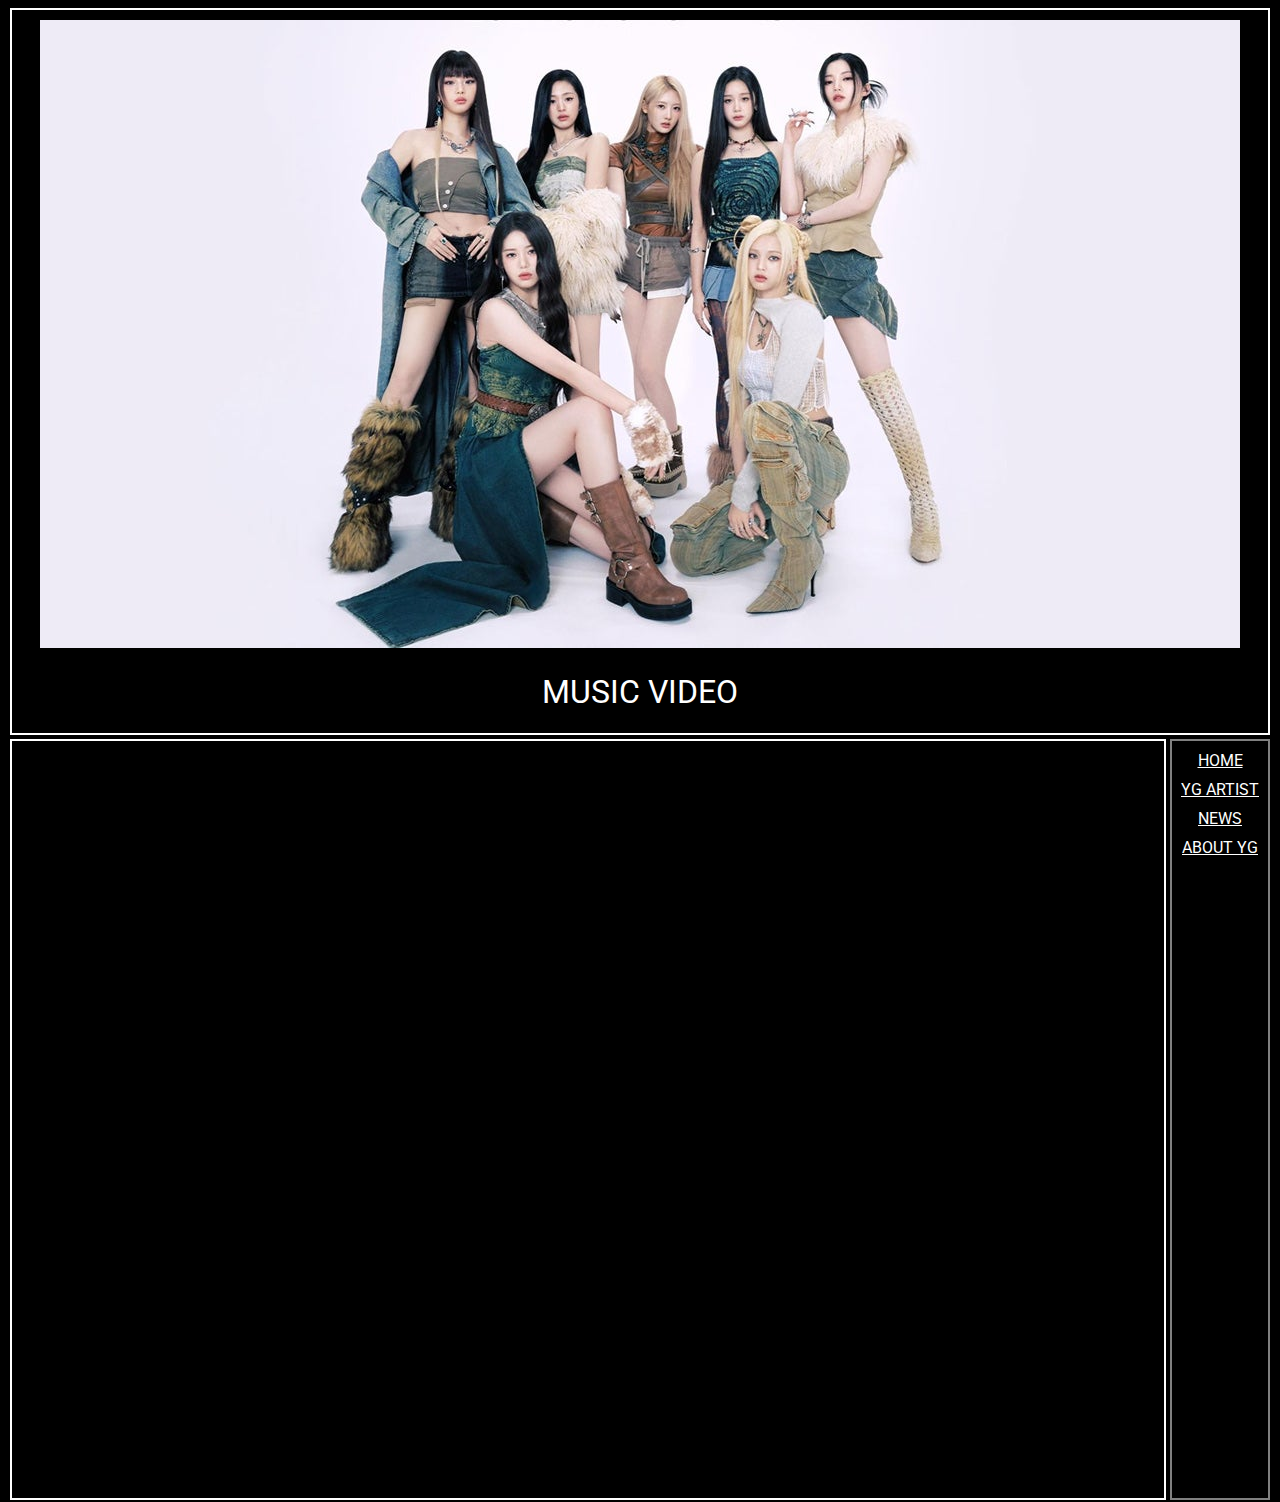
==== BABYMONSTER.html @ 4564bd8e "file" ====
<!DOCTYPE html>
<html>

<head>
  <meta charset="utf-8">
  <meta name="viewport" content="width=device-width">
  <title>replit</title>
  <link href="style.css" rel="stylesheet" type="text/css" />
    <link rel="preconnect" href="https://fonts.googleapis.com">
    <link rel="preconnect" href="https://fonts.gstatic.com" crossorigin>
    <link href="https://fonts.googleapis.com/css2?family=Roboto:ital,wght@0,100;0,300;0,400;0,500;0,700;0,900;1,100;1,300;1,400;1,500;1,700;1,900&display=swap" rel="stylesheet">
</head>

<body>

  <header>
      <div class="text-and-image-container">
          <div class="picture-container">
              <img src="BABYMON.jpg">
          </div>

          <h1 class="roboto-regular"> MUSIC VIDEO</h1>

      </div>


  </header>


  <main>
  <div class="content-outer">
  <iframe width="50%" height="100%" src="https://www.youtube.com/embed/2wA_b6YHjqQ?si=oNynKOG_RmxqNzER" title="YouTube video player" frameborder="0" allow="accelerometer; autoplay; clipboard-write; encrypted-media; gyroscope; picture-in-picture; web-share" referrerpolicy="strict-origin-when-cross-origin" allowfullscreen></iframe>
  
    <iframe width="50%" height="100%" src="https://www.youtube.com/embed/GsV1i0QHi-o?si=_FyYm2qJoZM6bVpW" title="YouTube video player" frameborder="0" allow="accelerometer; autoplay; clipboard-write; encrypted-media; gyroscope; picture-in-picture; web-share" referrerpolicy="strict-origin-when-cross-origin" allowfullscreen></iframe>


  </div>


    <aside class="sidebar">
        <ul>
            <li><a href="index.html">HOME</a></li>
            <li><a href="index.html"">YG ARTIST</a></li>
            <li><a href="index.html">NEWS</a></li> 
            <li><a href="index.html">ABOUT YG</a></li> 
            <a href="https://replit.com/@paul268/18062024ExamplewithFlexBox#index.html" 
        </ul>
    </aside>
  </main>
</body> 
</html>
---- style.css ----
* {
  box-sizing: border-box;  
}

html {
  height: 100%;
  width: 100%;
}

body {
  background-color: black;
}


header {
  display: flex;
  background-color: black;
  min-height: 10vh;
  justify-content: center;
  align-items:center;
  border: 2px solid white;
  margin: 2px;
}

header h1 {
  color: white;
  text-align: center;
  font-family: "Roboto", sans-serif;
  font-weight: 400;
  font-style: normal;
}

main {
  background-color: black;
  min-height:  85vh;
  max-height: 90vh;

  display: flex;
}

.content-outer {
  flex: 1;
  display:flex;
  justify-content: center;
  align-items: center;
  border: 2px solid white;
  margin: 2px;

}

.content-outer-web {
  flex: 1;
  display:flex;
  justify-content: center;
  align-items: center;
  border: 2px solid white;
  margin: 2px;
  flex-direction: column;

}

.content-inner {
  flex:1;
  background-color: white;

  height: 50%;

  display:flex;
  justify-content: center;
  align-items: center;

  border: 2px solid white;
  margin: 2px;

  flex-direction: column-reverse;
}

.content-inner-row {
  flex:1;
  background-color: white;

  height: 50%;

  display:flex;
  justify-content: center;
  align-items: center;

  border: 2px solid white;
  margin: 2px;

}


.content-inner img { 
  max-width: 200px;
  max-height: 200px;

  width: auto;
  height: auto;

  display: block;
  margin: auto;

}

.content-inner-row img { 
  max-width: 200px;
  max-height: 200px;

  width: auto;
  height: auto;

  display: block;
  margin: auto;

}

.text-and-img-container {
  display:flex;
  flex-direction: column;

  max-height: 100%;
  margin: 100px;
}
.text-and-img-container h1 {
  color: black;
  text-align: center;
}


.picture-container {
  flex:1;  
  height: 100%;
  width: 100%;

  margin: 10px;

  border: 10px Sold white;
}

.content-inner h1 {
  color: black;
  text-align: center;
}

.sidebar {
  width:100px;
  white-space: normal;
  
  max-height:85vh ;
  background-color: black;  
  color: white;

  display:flex;
  align-items: top;
  justify-content: center;

  border: 2px solid gray;;
  margin: 2px;

  text-align: center;
}

.sidebar a {
  color: white;
  font-family: "Roboto", sans-serif;
  font-weight: 400;
  font-style: normal;
} 



.sidebar ul {
  list-style-type: none;
  padding: 0;
  margin: 0 auto;
  
}

.sidebar li {
  margin-top: 10px;
  margin-bottom: 10px;
}
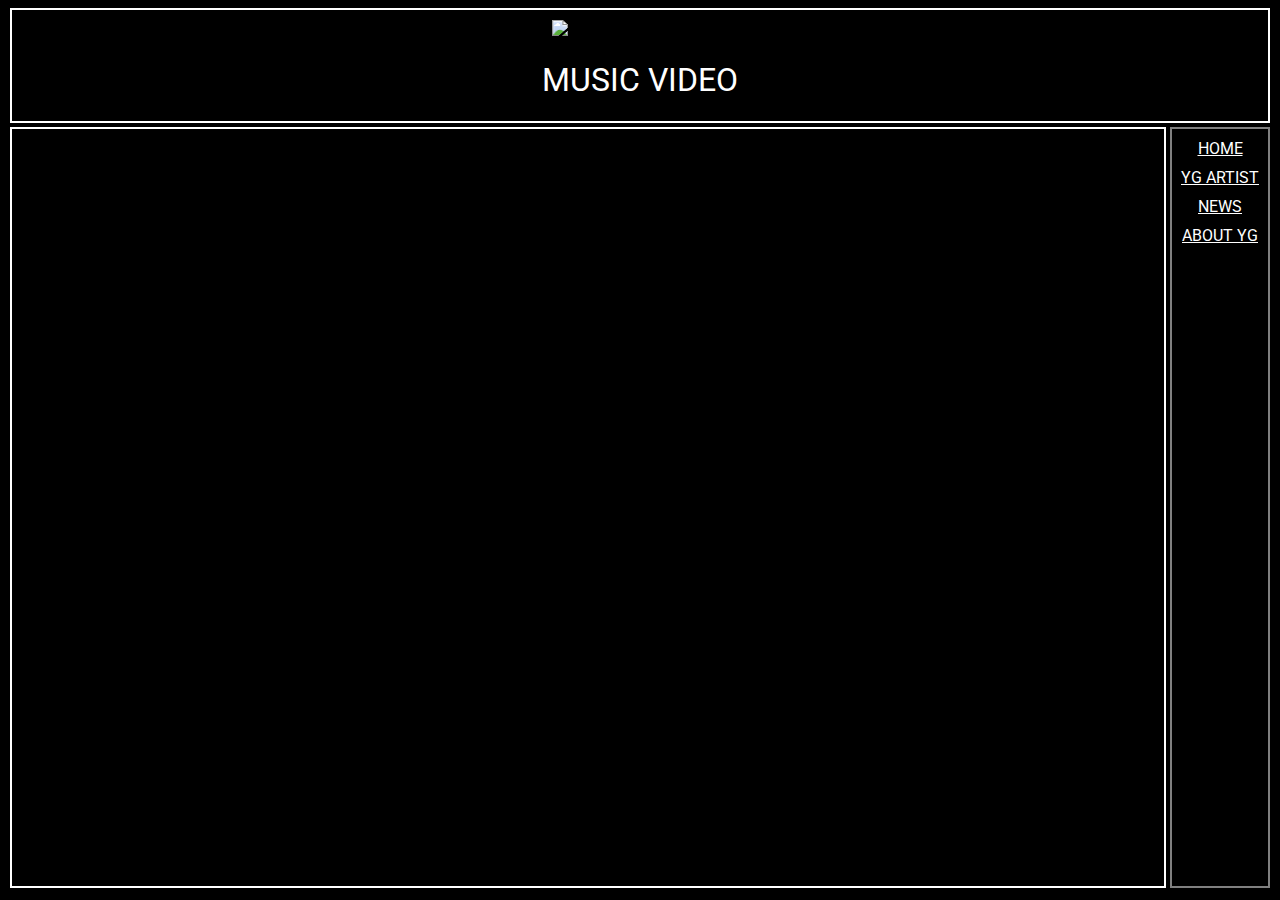
==== commit 4053a257: "change title" ====
--- a/BABYMONSTER.html
+++ b/BABYMONSTER.html
@@ -16,7 +16,7 @@
   <header>
       <div class="text-and-image-container">
           <div class="picture-container">
-              <img src="BABYMON.jpg">
+              <img src="https://preview.redd.it/babymonster-digital-single-forever-comeback-teaser-image-v0-fchrtyknhc7d1.jpeg?auto=webp&s=a7e65bf2823572bad7d6de5126d009948bef2ebe">
           </div>
 
           <h1 class="roboto-regular"> MUSIC VIDEO</h1>
@@ -30,8 +30,10 @@
   <main>
   <div class="content-outer">
   <iframe width="50%" height="100%" src="https://www.youtube.com/embed/2wA_b6YHjqQ?si=oNynKOG_RmxqNzER" title="YouTube video player" frameborder="0" allow="accelerometer; autoplay; clipboard-write; encrypted-media; gyroscope; picture-in-picture; web-share" referrerpolicy="strict-origin-when-cross-origin" allowfullscreen></iframe>
-  
+
     <iframe width="50%" height="100%" src="https://www.youtube.com/embed/GsV1i0QHi-o?si=_FyYm2qJoZM6bVpW" title="YouTube video player" frameborder="0" allow="accelerometer; autoplay; clipboard-write; encrypted-media; gyroscope; picture-in-picture; web-share" referrerpolicy="strict-origin-when-cross-origin" allowfullscreen></iframe>
+
+      <iframe width="50%" height="100%" src="https://www.youtube.com/embed/eJCHKjt0MPw?si=aeyiJwUulp530Vpe" title="YouTube video player" frameborder="0" allow="accelerometer; autoplay; clipboard-write; encrypted-media; gyroscope; picture-in-picture; web-share" referrerpolicy="strict-origin-when-cross-origin" allowfullscreen></iframe>
 
 
   </div>
@@ -41,11 +43,11 @@
         <ul>
             <li><a href="index.html">HOME</a></li>
             <li><a href="index.html"">YG ARTIST</a></li>
-            <li><a href="index.html">NEWS</a></li> 
-            <li><a href="index.html">ABOUT YG</a></li> 
-            <a href="https://replit.com/@paul268/18062024ExamplewithFlexBox#index.html" 
+            <li><a href="index.html">NEWS</a></li>
+            <li><a href="index.html">ABOUT YG</a></li>
+            <a href="https://replit.com/@paul268/18062024ExamplewithFlexBox#index.html"
         </ul>
     </aside>
   </main>
-</body> 
+</body>
 </html>
